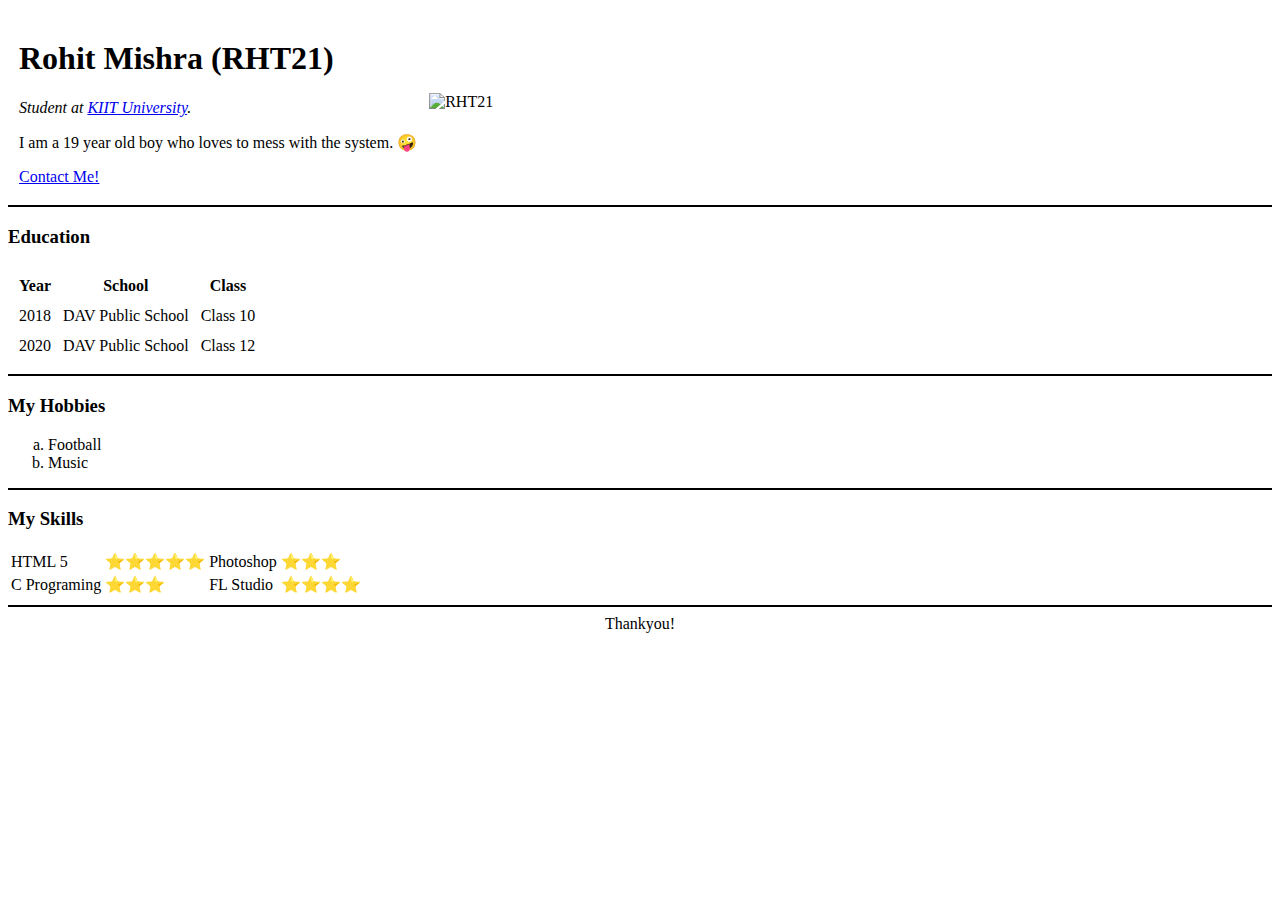
==== index.html @ 7e5a40e2 "Added initial files to the repo." ====
<!DOCTYPE html>
<html>
    <head>
        <meta charset="utf-8">
        <title>RHT21's Personal Site</title>
        <meta name="description" content="Rohit's Personal Site.">
    </head>
    <body>
            <table cellspacing="10">
                <tr>
                    <td><h1>Rohit Mishra (RHT21)</h1>
                        <p><em>Student at <a href="https://kiit.ac.in/">KIIT University</a>.</em></p>
                        <p>I am a 19 year old boy who loves to mess with the system. 🤪</p>
                        <a href="contact.html">Contact Me!</a></td>
                    <td><img src="rht.png" height="20%" width="20%" alt="RHT21"></td>
                </tr>
            </table>
        <hr size="2" color="Black">
        <h3>Education</h3>
        <table cellspacing="10">
            <thead>
                <tr>
                    <th>Year</th>
                    <th>School</th>
                    <th>Class</th>
                </tr>
            </thead>
            <tbody>
                <tr>
                    <td>2018</td>
                    <td>DAV Public School</td>
                    <td>Class 10</td>
                </tr>
                <tr>
                    <td>2020</td>
                    <td>DAV Public School</td>
                    <td>Class 12</td>
                </tr>
            </tbody>
        </table>
        <hr size="2" color="Black">
        <h3>My Hobbies</h3>
        <ol type="a">
            <li>Football</li>
            <li>Music</li>
        </ol>
        <hr size="2" color="Black">
        <h3>My Skills</h3>
        <table>
            <tr>
                <td>HTML 5</td>
                <td>⭐⭐⭐⭐⭐</td>
                <td>Photoshop</td>
                <td>⭐⭐⭐</td>
            </tr>
            <tr>
                <td>C Programing</td>
                <td>⭐⭐⭐</td>
                <td>FL Studio</td>
                <td>⭐⭐⭐⭐</td>
            </tr>
        </table>
        <hr size="2" color="Black">
        <center>
            Thankyou!
        </center>
    </body>
</html>
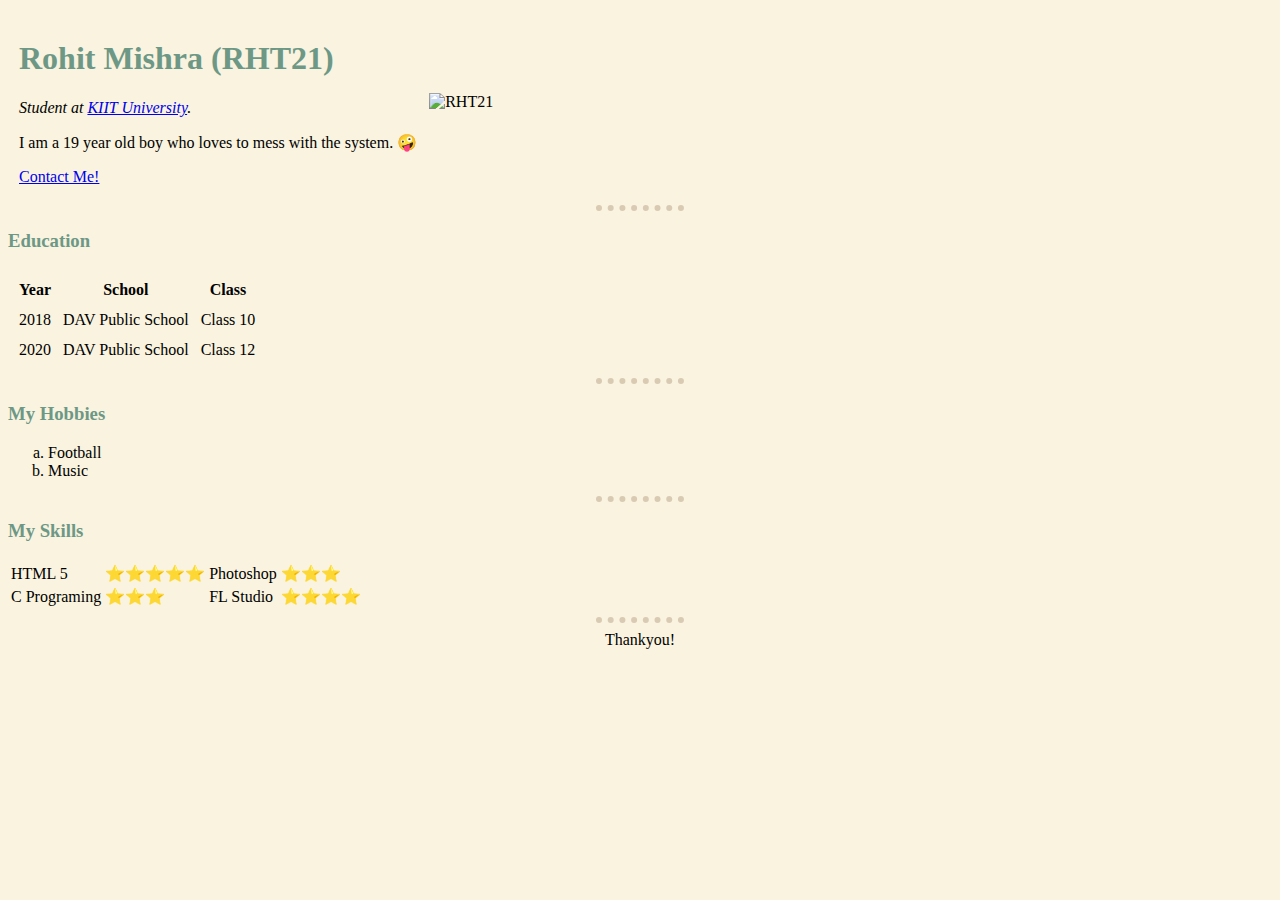
==== commit 1ebd54b5: "Updated!" ====
--- a/index.html
+++ b/index.html
@@ -4,8 +4,9 @@
         <meta charset="utf-8">
         <title>RHT21's Personal Site</title>
         <meta name="description" content="Rohit's Personal Site.">
+        <link rel="stylesheet" href="css/styles.css">
     </head>
-    <body>
+    <body style="font-family:Cambria">
             <table cellspacing="10">
                 <tr>
                     <td><h1>Rohit Mishra (RHT21)</h1>
@@ -15,7 +16,7 @@
                     <td><img src="rht.png" height="20%" width="20%" alt="RHT21"></td>
                 </tr>
             </table>
-        <hr size="2" color="Black">
+        <hr>
         <h3>Education</h3>
         <table cellspacing="10">
             <thead>
@@ -38,13 +39,13 @@
                 </tr>
             </tbody>
         </table>
-        <hr size="2" color="Black">
+        <hr>
         <h3>My Hobbies</h3>
         <ol type="a">
             <li>Football</li>
             <li>Music</li>
         </ol>
-        <hr size="2" color="Black">
+        <hr>
         <h3>My Skills</h3>
         <table>
             <tr>
@@ -60,7 +61,7 @@
                 <td>⭐⭐⭐⭐</td>
             </tr>
         </table>
-        <hr size="2" color="Black">
+        <hr>
         <center>
             Thankyou!
         </center>
--- a/css/styles.css
+++ b/css/styles.css
@@ -0,0 +1,18 @@
+body {
+    background-color: #F9F3DF;
+}
+hr {
+    border-style: none;
+    border-top-style: dotted;
+    border-color: #D9CAB3;
+    border-width: 6px;
+    width: 7%;
+}
+h1,h3 {
+    color: #6D9886;
+}
+
+button:hover {
+    background-color: aqua;
+    font-family: Consolas;
+}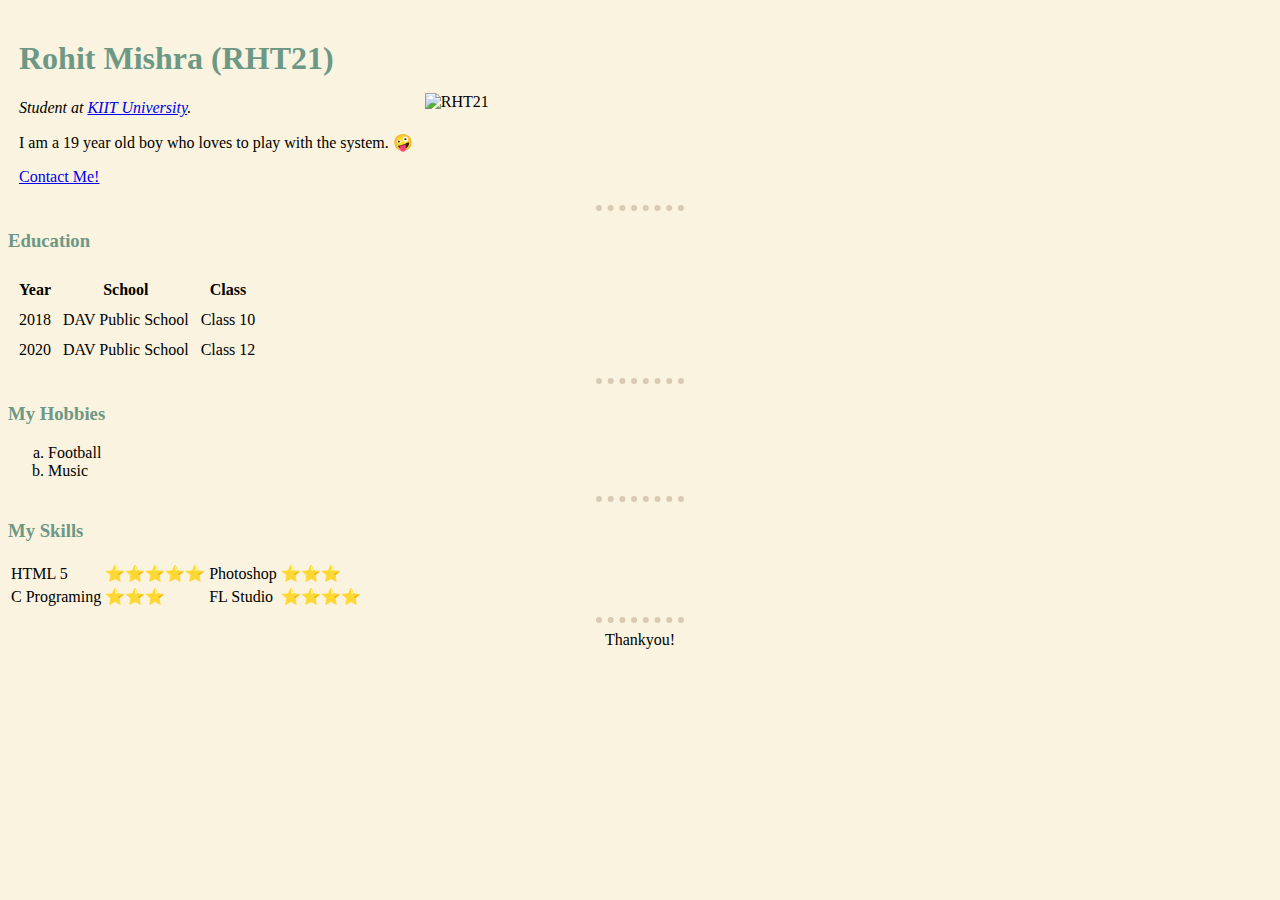
==== commit 2341e01a: "Add files via upload" ====
--- a/index.html
+++ b/index.html
@@ -11,7 +11,7 @@
                 <tr>
                     <td><h1>Rohit Mishra (RHT21)</h1>
                         <p><em>Student at <a href="https://kiit.ac.in/">KIIT University</a>.</em></p>
-                        <p>I am a 19 year old boy who loves to mess with the system. 🤪</p>
+                        <p>I am a 19 year old boy who loves to play with the system. 🤪</p>
                         <a href="contact.html">Contact Me!</a></td>
                     <td><img src="rht.png" height="20%" width="20%" alt="RHT21"></td>
                 </tr>
